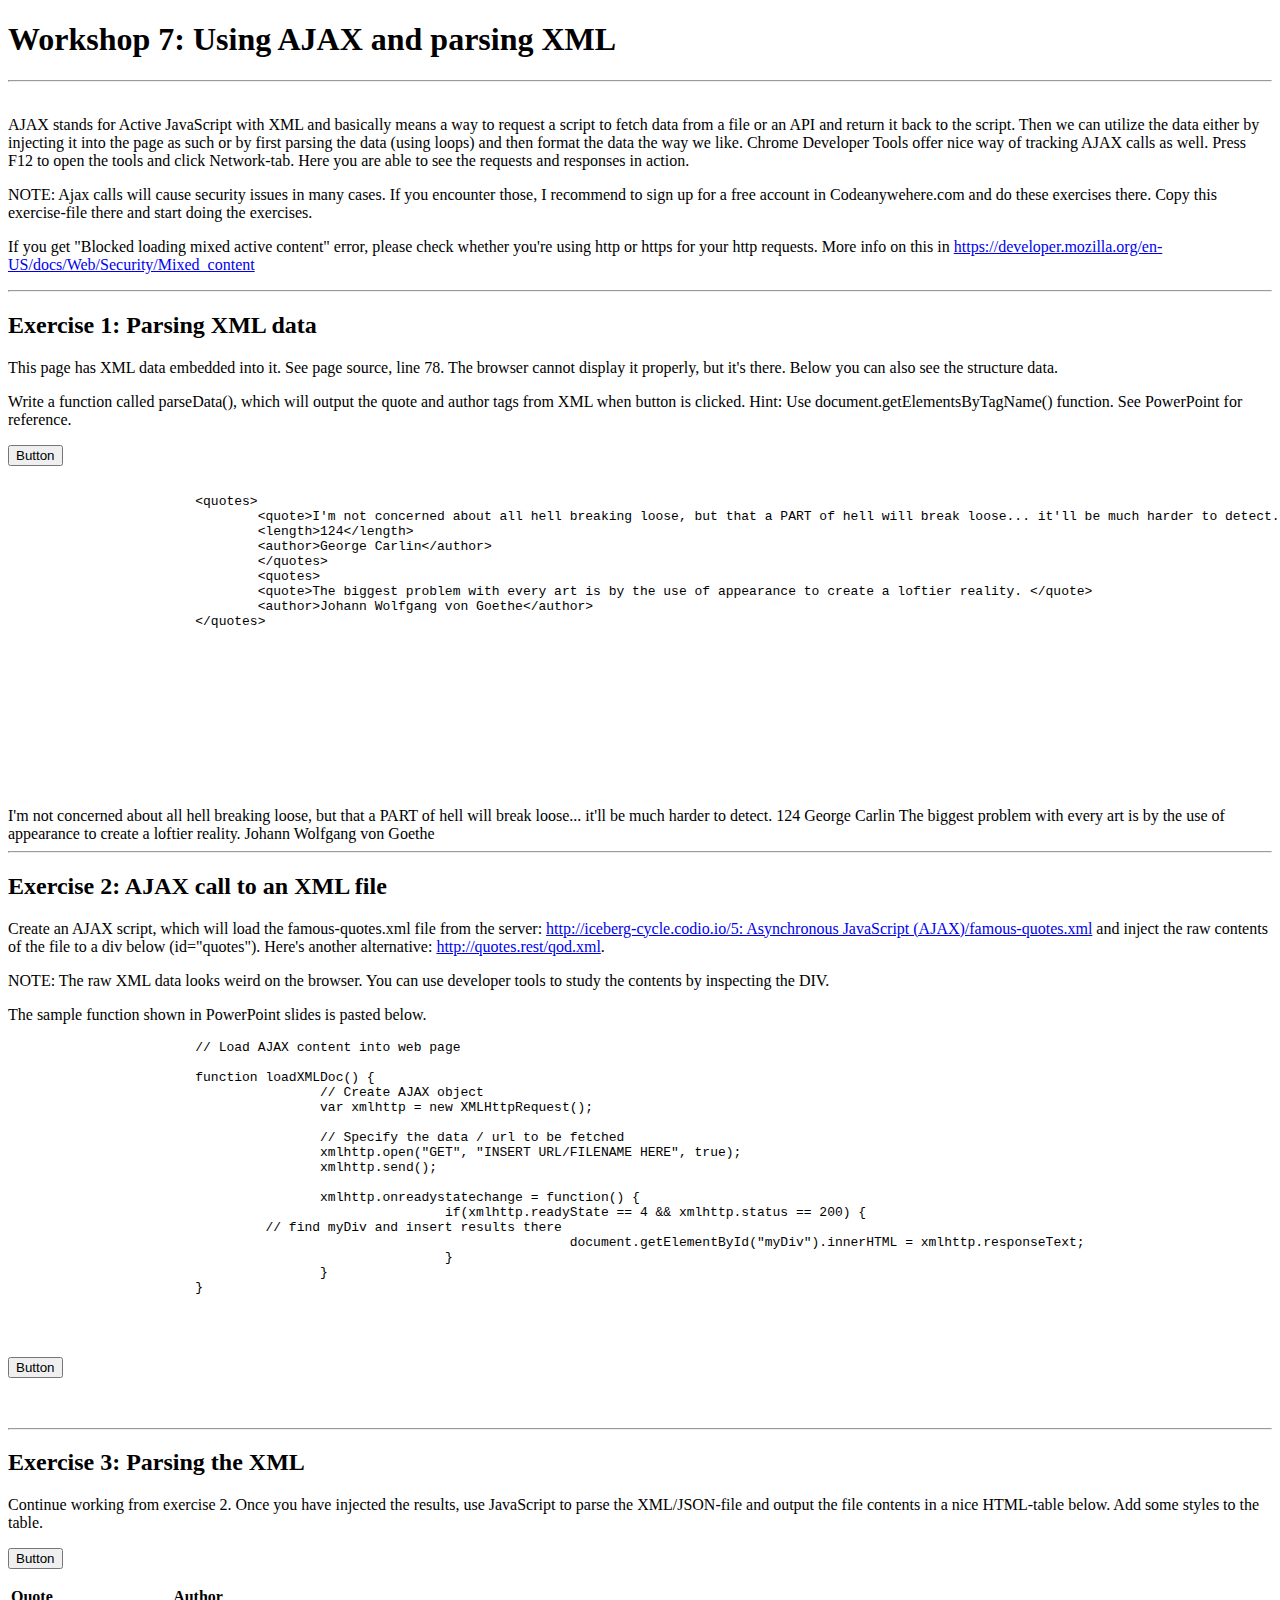
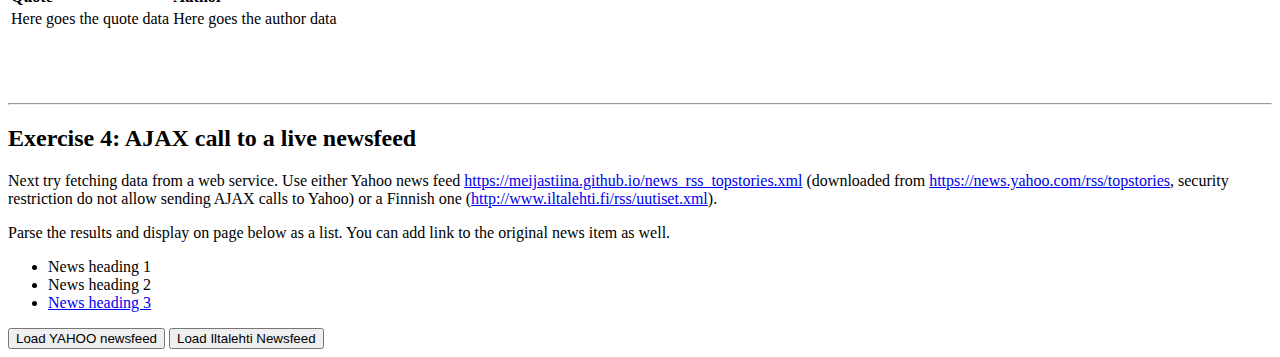
==== Workshop 7 (AJAX)/index.html @ cb184d53 "Add files via upload" ====
<!DOCTYPE html>
<HTML lang="en">
	<head>
		<title>Workshop 7</title>
		<meta charset="utf-8">
		<link rel="stylesheet" href="css/styles.css">
	</head>
	<body class="ws7">
		<h1>Workshop 7: Using AJAX and parsing XML</h1>
		<hr />
		<p><br>
			AJAX stands for Active JavaScript with XML and basically means a way to request a script to  fetch data from a file or an API and return it back to the script. Then we can utilize the data  either by injecting it into the page as such or by first parsing the data (using loops) and then  format the data the way we like.
			Chrome Developer Tools offer nice way of tracking AJAX calls as well. Press F12 to open the  tools and click Network-tab. Here you are able to see the requests and responses in action.<br>
		</p>
		<p>NOTE: Ajax calls will cause security issues in many cases. If you encounter those, I recommend to sign up for a free account in Codeanywehere.com and do these exercises there. Copy this exercise-file there and start doing the exercises.</p>
        <p>If you get "Blocked loading mixed active content" error, please check whether you're using http or https for your http requests. More info on this in <a href="https://developer.mozilla.org/en-US/docs/Web/Security/Mixed_content" target="_blank">https://developer.mozilla.org/en-US/docs/Web/Security/Mixed_content</a></p>
		<hr/>
		<h2>Exercise 1: Parsing XML data </h2>
		<p>This page has XML data embedded into it. See page source, line 78. The browser cannot display it properly, but it's there. Below you can also see the structure data.</p>
		<p>Write a function called parseData(), which will output the quote and author tags from XML when button is clicked.
		Hint: Use document.getElementsByTagName() function. See PowerPoint for reference.</p>

		<input type="button" name="Fetch" id="Fetch" value="Button" onclick="parseData()">
		<pre>
			<!-- THIS IS HERE ONLY FOR DISPLAYing THE STRUCTURE OF THE XML DATA IN THE BROWSER -->
			&lt;quotes&gt;
				&lt;quote&gt;I&#39;m not concerned about all hell breaking loose, but that a PART of hell will break loose... it&#39;ll be much harder to detect.&lt;/quote&gt;
				&lt;length&gt;124&lt;/length&gt;
				&lt;author&gt;George Carlin&lt;/author&gt;
				&lt;/quotes&gt;
				&lt;quotes&gt;
				&lt;quote&gt;The biggest problem with every art is by the use of appearance to create a loftier reality. &lt;/quote&gt;
				&lt;author&gt;Johann Wolfgang von Goethe&lt;/author&gt;
			&lt;/quotes&gt;

			<!-- END -->

		<div id="myDiv">
			
		</div>

			<!-- THIS IS THE START OF XML DATA -->
		</pre>
		<quotes>
			<quote>I'm not concerned about all hell breaking loose, but that a PART of hell will break loose... it'll be much harder to detect.</quote>
			<length>124</length>
			<author>George Carlin</author>
		</quotes>
		<quotes>
			<quote>The biggest problem with every art is by the use of appearance to create a loftier reality. </quote>
			<author>Johann Wolfgang von Goethe</author>
		</quotes>
		<!-- THIS IS THE END  OF XML DATA -->
		<hr/>
		<h2>Exercise 2: AJAX call to an XML file </h2>
		<p>Create an AJAX script, which will load the famous-quotes.xml file from the server: <a href="http://iceberg-cycle.codio.io/5: Asynchronous JavaScript (AJAX)/famous-quotes.xml" target="_blank">http://iceberg-cycle.codio.io/5: Asynchronous JavaScript (AJAX)/famous-quotes.xml</a> and inject the raw contents of the file to a div below (id="quotes"). Here's another alternative: <a href="http://quotes.rest/qod.xml" target="_blank">http://quotes.rest/qod.xml</a>. </p>
		<p>NOTE: The raw XML data looks weird on the browser. You can use developer tools to study the contents by inspecting the DIV.</p>

		<p>The sample function shown in PowerPoint slides is pasted below.</p>
		<pre>
			// Load AJAX content into web page

			function loadXMLDoc() {
					// Create AJAX object
					var xmlhttp = new XMLHttpRequest();

					// Specify the data / url to be fetched
					xmlhttp.open("GET", "INSERT URL/FILENAME HERE", true);
					xmlhttp.send();

					xmlhttp.onreadystatechange = function() {
							if(xmlhttp.readyState == 4 && xmlhttp.status == 200) {
				 // find myDiv and insert results there
									document.getElementById("myDiv").innerHTML = xmlhttp.responseText;
							}
					}
			}
		</pre>
		<br>
		<p>
			<input type="button" name="Fetch2" id="Fetch2" value="Button" onclick="loadXMLFile()">
		</p>
		<div id="quotes"></div>
		<p>&nbsp;</p>
		<hr/>
		<h2>Exercise 3: Parsing the XML</h2>
		<p>Continue working from exercise 2. Once you have injected the results, use JavaScript to parse the XML/JSON-file and output the file contents in a nice HTML-table below. Add some styles to the table.</p>
		<p>
			<input type="button" name="Fetch3" id="Fetch3" value="Button" onclick="loadAndParseXML()">
		</p>
		<div id="tabledata">
			<table>
				<tbody>
					<tr>
						<td><strong>Quote</strong></td>
						<td><strong>Author</strong></td>
					</tr>
					<tr>
						<td>Here goes the quote data</td>
						<td>Here goes the author data</td>
					</tr>
					<tr>
						<td>&nbsp;</td>
						<td>&nbsp;</td>
					</tr>
				</tbody>
			</table>
		</div>
		<p><br>
		</p>
		<hr/>
		<h2>Exercise   4: AJAX call to a live newsfeed</h2>
		<p>Next try fetching data from a web service. Use either Yahoo news feed  <a href="https://meijastiina.github.io/news_rss_topstories.xml" target="_blank">https://meijastiina.github.io/news_rss_topstories.xml</a> (downloaded from <a href="https://news.yahoo.com/rss/topstories" target="_blank">https://news.yahoo.com/rss/topstories</a>, security restriction do not allow sending AJAX calls to Yahoo) or a Finnish one (<a href="http://www.iltalehti.fi/rss/uutiset.xml" target="_blank">http://www.iltalehti.fi/rss/uutiset.xml</a>).</p>
		<p>Parse the results and display on page below as a list. You can add link to the original news item as well.</p>
		<ul>
			<li>News heading 1</li>
			<li>News heading 2</li>
			<li><a href="#">News heading 3</a></li>
		</ul>
		<input type="button" name="Fetch3" id="Fetch3b" value="Load YAHOO newsfeed" onclick="loadAndParseNews('https://www.yahoo.com/news/rss/')">
		<input type="button" name="Fetch3" id="Fetch3c" value="Load Iltalehti Newsfeed" onclick="loadAndParseNews('http://www.iltalehti.fi/rss/uutiset.xml')">
		<div id="newsfeed">
		</div>

	<script src="script.js"></script>
	</body>
</html>
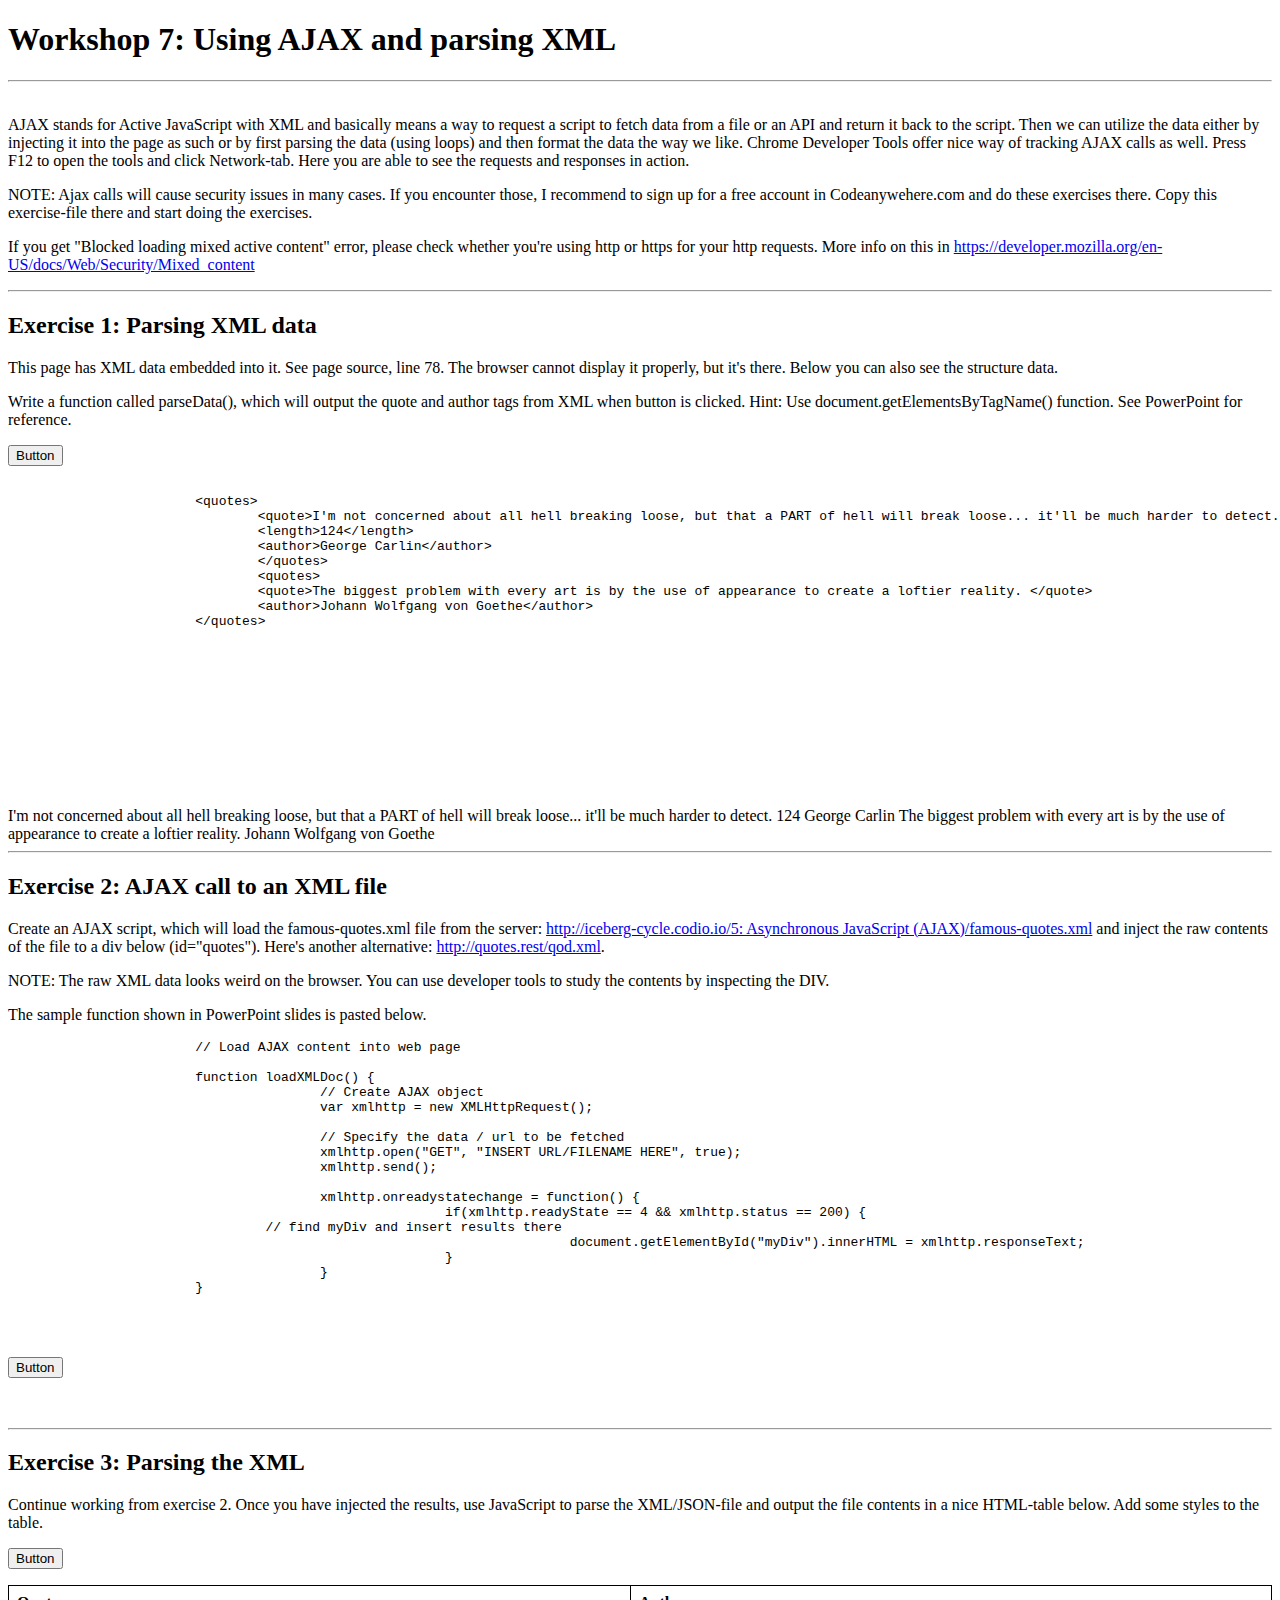
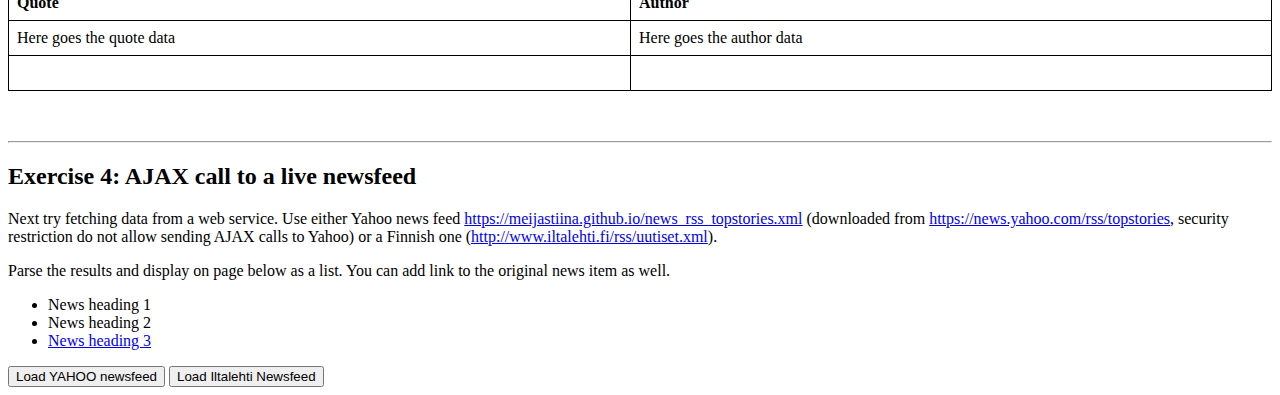
==== commit 8acdeb4d: "Lisätty WS7, joka käsittelee AJAXia" ====
--- a/Workshop 7 (AJAX)/index.html
+++ b/Workshop 7 (AJAX)/index.html
@@ -3,7 +3,7 @@
 	<head>
 		<title>Workshop 7</title>
 		<meta charset="utf-8">
-		<link rel="stylesheet" href="css/styles.css">
+		<link rel="stylesheet" href="styles.css">
 	</head>
 	<body class="ws7">
 		<h1>Workshop 7: Using AJAX and parsing XML</h1>
@@ -89,7 +89,7 @@
 			<input type="button" name="Fetch3" id="Fetch3" value="Button" onclick="loadAndParseXML()">
 		</p>
 		<div id="tabledata">
-			<table>
+			<table id="table3">
 				<tbody>
 					<tr>
 						<td><strong>Quote</strong></td>
@@ -117,7 +117,7 @@
 			<li>News heading 2</li>
 			<li><a href="#">News heading 3</a></li>
 		</ul>
-		<input type="button" name="Fetch3" id="Fetch3b" value="Load YAHOO newsfeed" onclick="loadAndParseNews('https://www.yahoo.com/news/rss/')">
+		<input type="button" name="Fetch3" id="Fetch3b" value="Load YAHOO newsfeed" onclick="loadAndParseNews('https://meijastiina.github.io/news_rss_topstories.xml')">
 		<input type="button" name="Fetch3" id="Fetch3c" value="Load Iltalehti Newsfeed" onclick="loadAndParseNews('http://www.iltalehti.fi/rss/uutiset.xml')">
 		<div id="newsfeed">
 		</div>
--- a/Workshop 7 (AJAX)/styles.css
+++ b/Workshop 7 (AJAX)/styles.css
@@ -0,0 +1,14 @@
+table {
+    border-collapse: collapse;
+    width: 100%;
+}
+
+th, td {
+    border: 1px solid black;
+    padding: 8px;
+    text-align: left;
+}
+
+th {
+    background-color: #f2f2f2;
+}